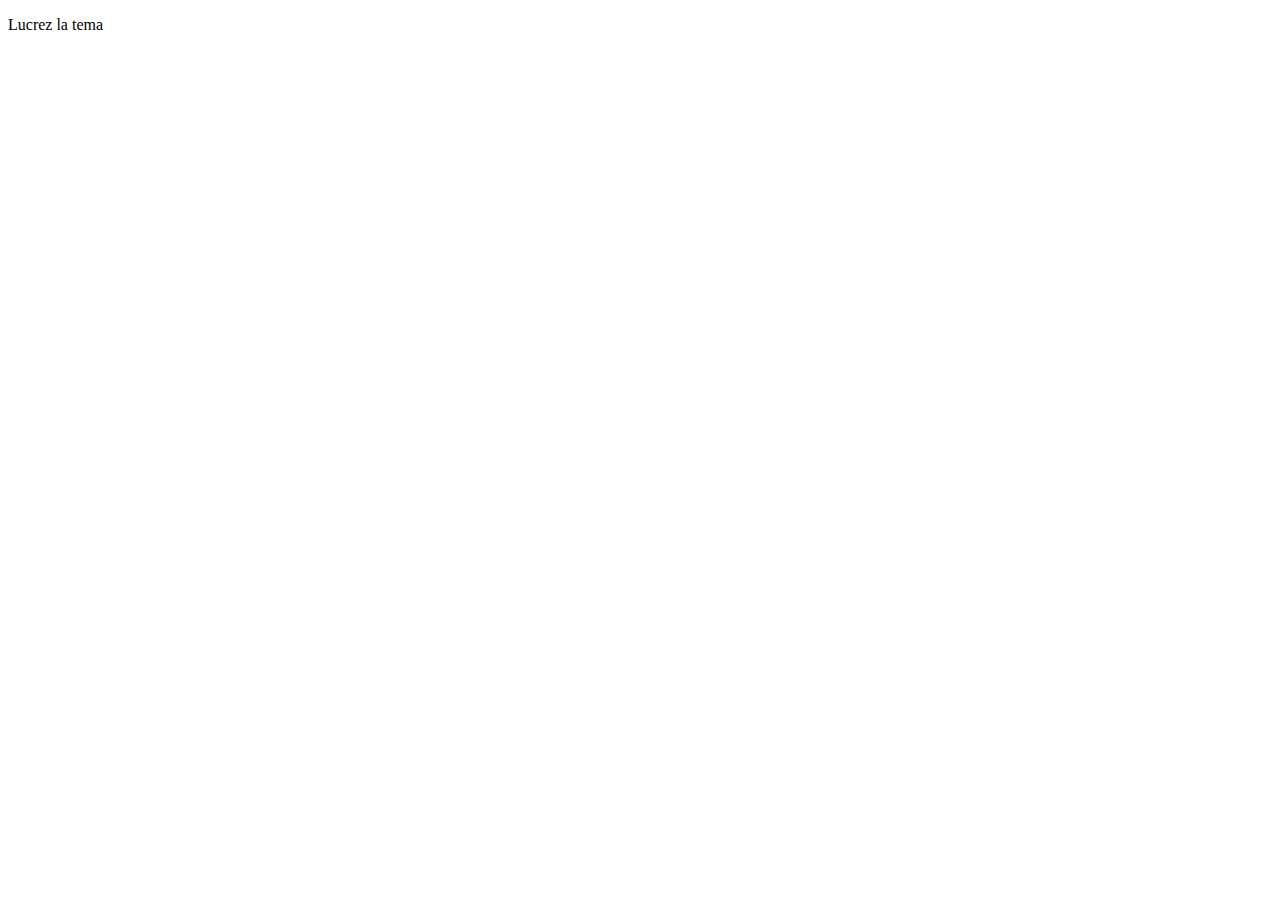
==== jsTema1/index.html @ 6c743220 "am inceput sa lucrez la prima tema" ====
<!DOCTYPE html>
<html lang="en">

<head>
  <meta charset="UTF-8">
  <meta http-equiv="X-UA-Compatible" content="IE=edge">
  <meta name="viewport" content="width=device-width, initial-scale=1.0">
  <title>Document</title>
</head>

<body>
  <p>Lucrez la tema</p>
</body>

</html>
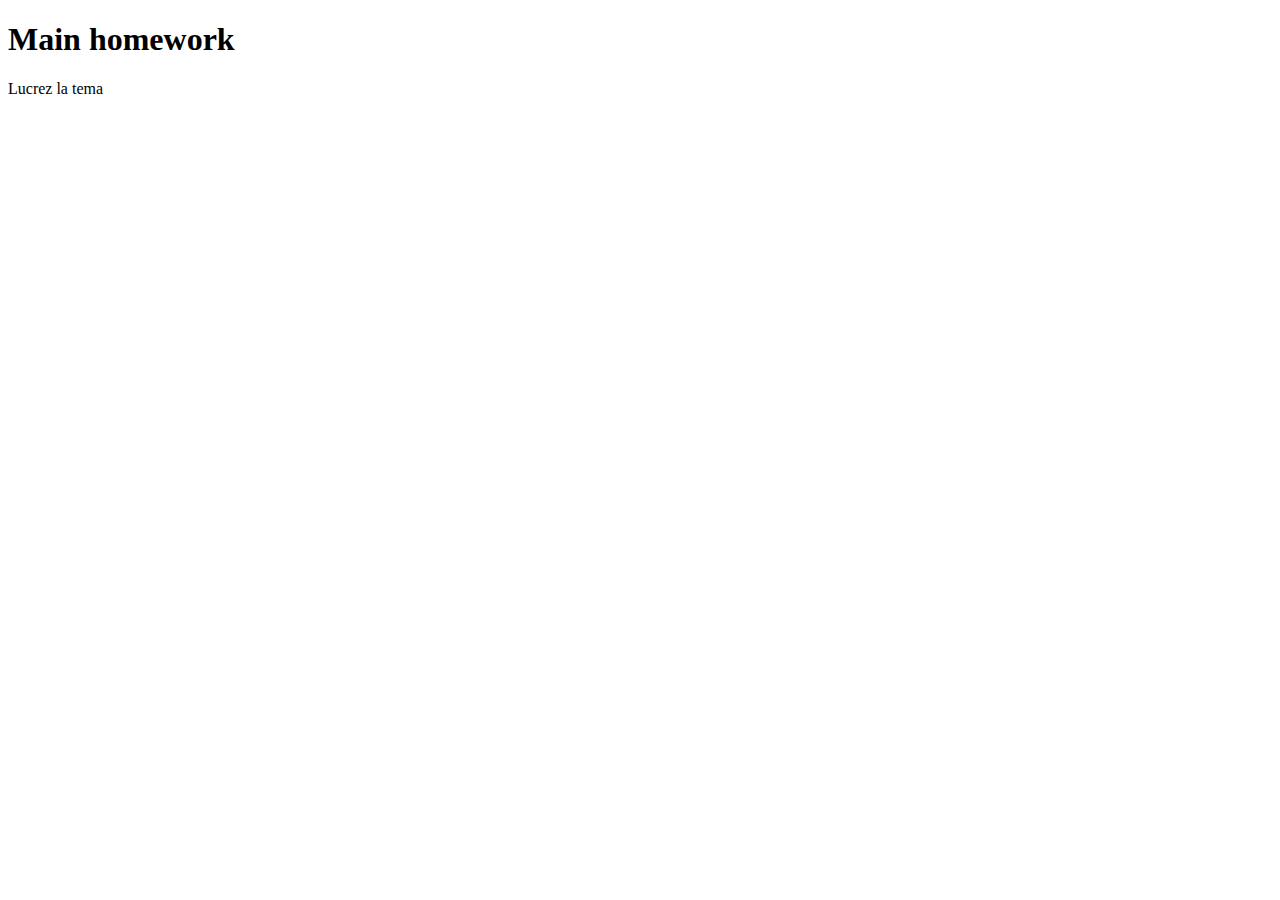
==== commit b8a2d479: "am adaugat un header" ====
--- a/jsTema1/index.html
+++ b/jsTema1/index.html
@@ -9,6 +9,7 @@
 </head>
 
 <body>
+  <h1>Main homework</h1>
   <p>Lucrez la tema</p>
 </body>
 
